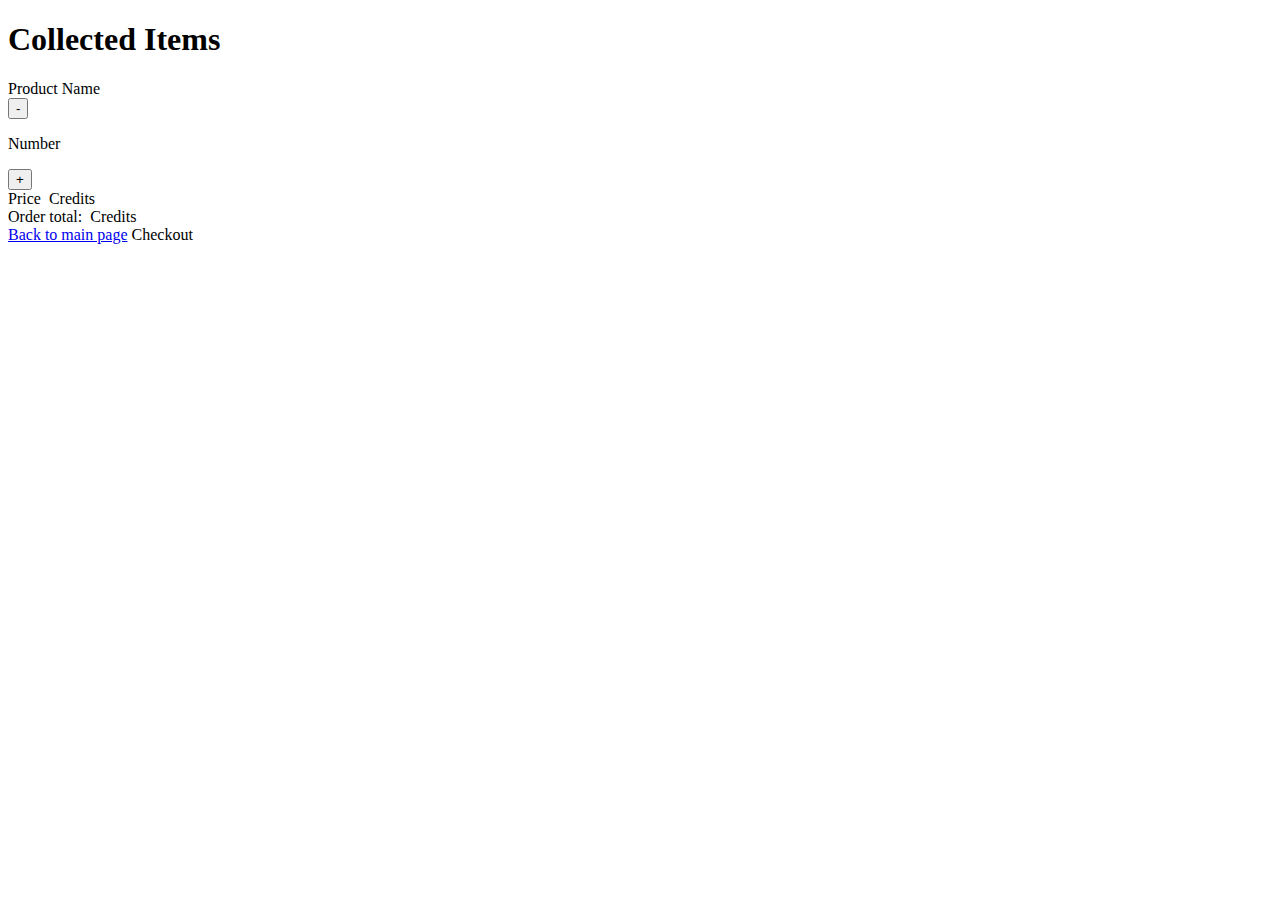
==== src/main/webapp/templates/cart.html @ d5fa7d38 "Cart html" ====
<!DOCTYPE html>
<html lang="en" xmlns="http://www.w3.org/1999/xhtml" xmlns:th="http://www.thymeleaf.org">
<head>
    <div th:replace="header.html :: header"></div>
    <script th:src="@{/static/scripts/amount_setter.js}" defer></script>
    <title>Cart</title>
</head>
<body>
<div class="main-title jumbotron text-center">
    <h1>Collected Items</h1>
</div>
<div class="container">
    <div class="row line-item" th:each="lineItem : ${order.getItems()}">
        <div class="col-md-6 col-sm-12 d-flex align-items-center" th:text="${orderList.getProductName()}">
            Product Name
        </div>
        <div class="col-md-3 d-inline d-flex justify-content-center flex-wrap text-center"
             th:attr="data-product-id=${orderList.getProductId()}">
            <div>
                <button class="btn btn-primary decrease-button amount-button" data-change="-1">-</button>
            </div>
            <div class="amount-number">
                <p class="text-center amount-number" th:text="${orderList.getNumberOfProducts()}">
                    Number
                </p>
            </div>
            <div >
                <button class="btn btn-primary increase-button amount-button" data-change="1">+</button>
            </div>
        </div>
        <div class="col-md-3 d-flex align-items-center justify-content-end">
                <span class="lineitem-price" th:text="${#numbers.formatDecimal(orderList.getTotalPrice(), 0, 2, 'POINT')}"
                      th:attr="data-unit-price=${orderList.getUNIT_PRICE()}"
                      th:id="'product-' + ${orderList.getProductId()} + '-price'">
                    Price
                </span>
            &nbsp;Credits
        </div>
    </div>
    <div class="d-flex flex-row-reverse">
        <div class="d-flex justify-content-center">
            <div class="cart-order-total">
                Order total:&nbsp;
                <span id="order-total-span" th:text="${#numbers.formatDecimal(order.getTotalSum(), 0, 2, 'POINT')}"></span>
                Credits
            </div>
        </div>
    </div>
    <div class="d-flex justify-content-between" id="cart-buttons">
        <a class="btn btn-info" role="button" href="/">Back to main page</a>
        <a class="btn btn-success" th:href="@{/checkout}">Checkout</a>
    </div>
</div>

</body>
</html>
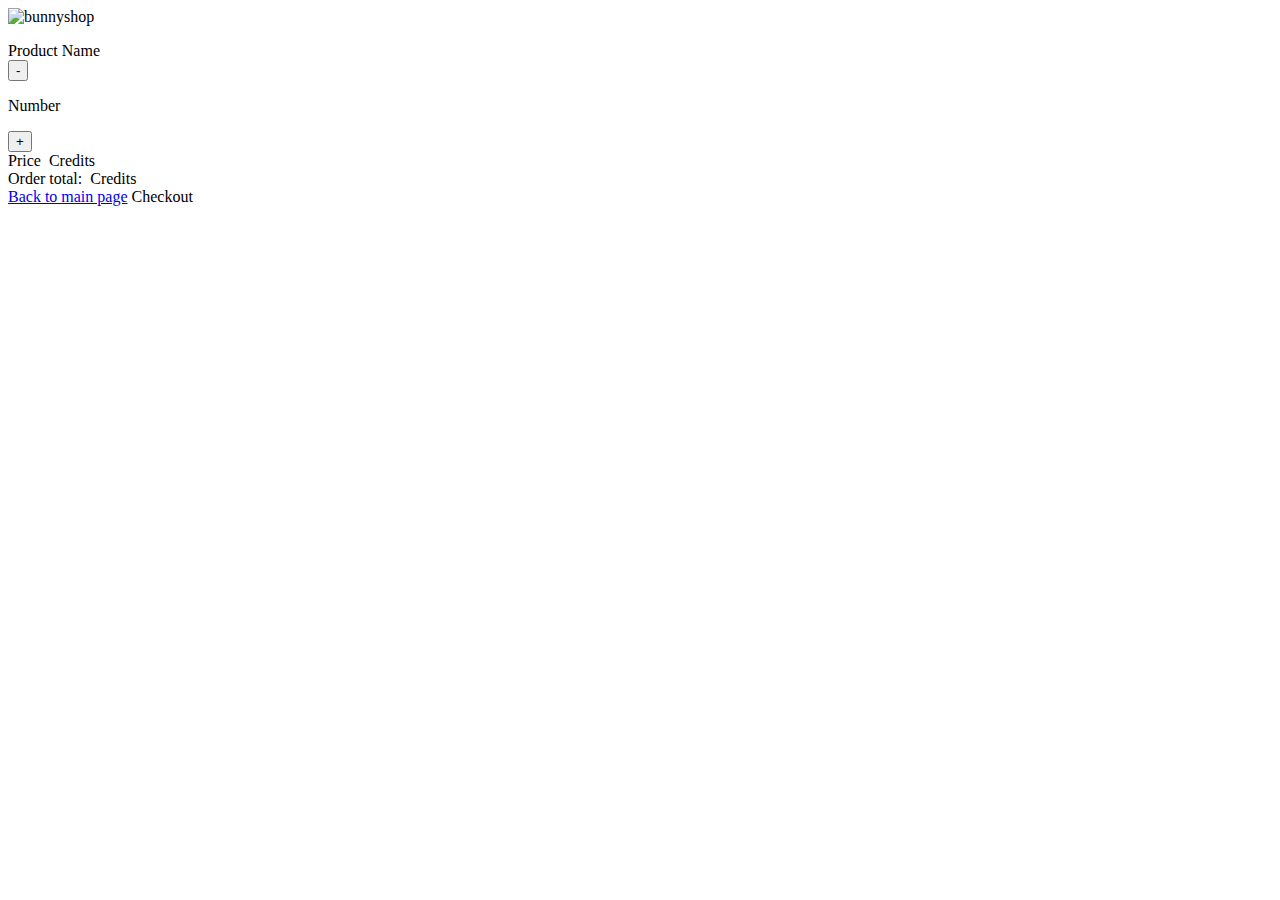
==== commit f2a14771: "Header logo added, css modifications" ====
--- a/src/main/webapp/templates/cart.html
+++ b/src/main/webapp/templates/cart.html
@@ -6,11 +6,12 @@
     <title>Cart</title>
 </head>
 <body>
-<div class="main-title jumbotron text-center">
-    <h1>Collected Items</h1>
+<div class="header-img-background">
+    <img src="/static/facebook_cover_photo_1.png" alt="bunnyshop" class="header-img">
 </div>
+<p></p>
 <div class="container">
-    <div class="row line-item" th:each="lineItem : ${order.getItems()}">
+    <div class="row line-item" th:each="orderList : ${order.getItems()}">
         <div class="col-md-6 col-sm-12 d-flex align-items-center" th:text="${orderList.getProductName()}">
             Product Name
         </div>
@@ -29,7 +30,7 @@
             </div>
         </div>
         <div class="col-md-3 d-flex align-items-center justify-content-end">
-                <span class="lineitem-price" th:text="${#numbers.formatDecimal(orderList.getTotalPrice(), 0, 2, 'POINT')}"
+                <span class="order-list-price" th:text="${#numbers.formatDecimal(orderList.getTotalPrice(), 0, 2, 'POINT')}"
                       th:attr="data-unit-price=${orderList.getUNIT_PRICE()}"
                       th:id="'product-' + ${orderList.getProductId()} + '-price'">
                     Price
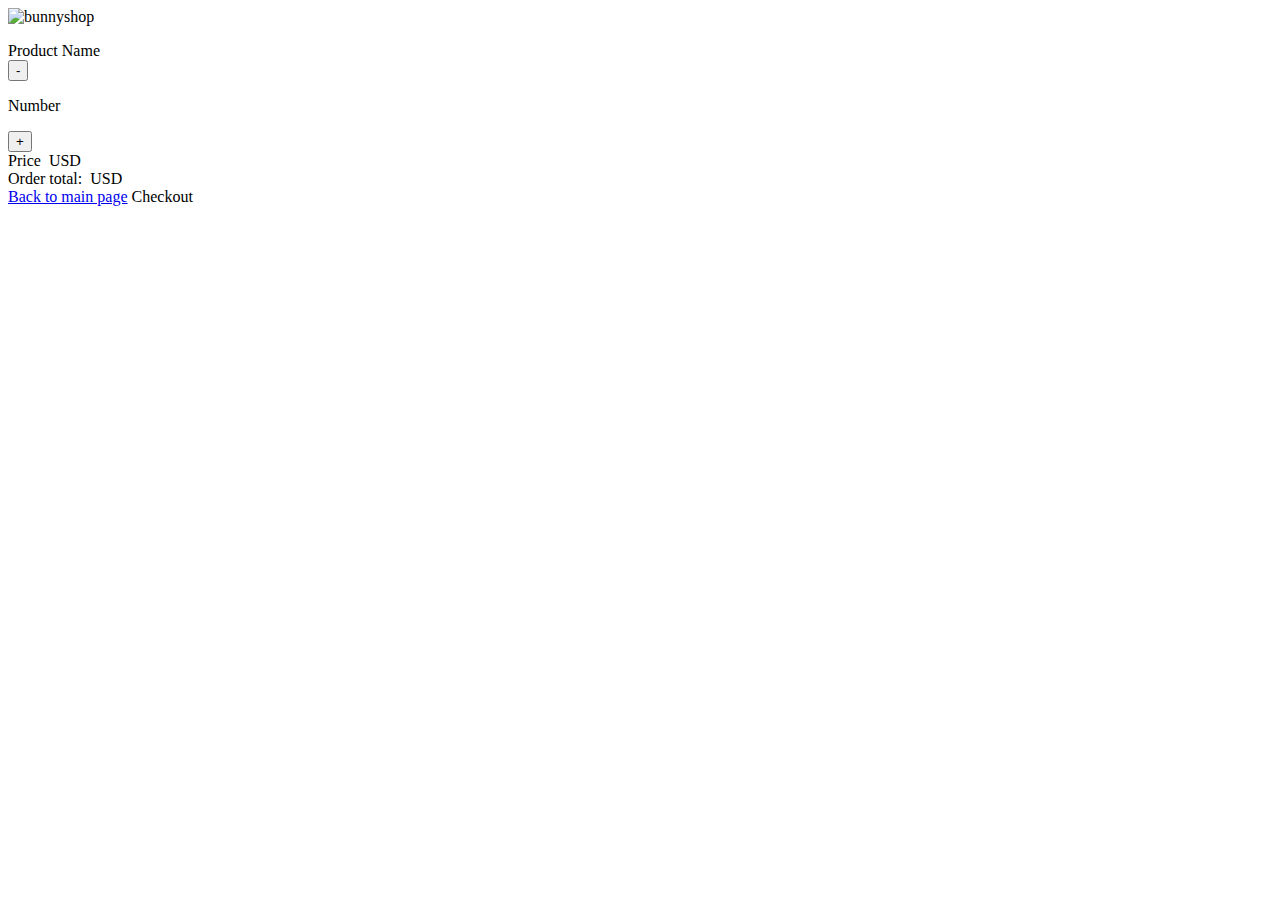
==== commit d1e462eb: "Frontend bugfix" ====
--- a/src/main/webapp/templates/cart.html
+++ b/src/main/webapp/templates/cart.html
@@ -35,7 +35,7 @@
                       th:id="'product-' + ${orderList.getProductId()} + '-price'">
                     Price
                 </span>
-            &nbsp;Credits
+            &nbsp;USD
         </div>
     </div>
     <div class="d-flex flex-row-reverse">
@@ -43,7 +43,7 @@
             <div class="cart-order-total">
                 Order total:&nbsp;
                 <span id="order-total-span" th:text="${#numbers.formatDecimal(order.getTotalSum(), 0, 2, 'POINT')}"></span>
-                Credits
+                USD
             </div>
         </div>
     </div>
